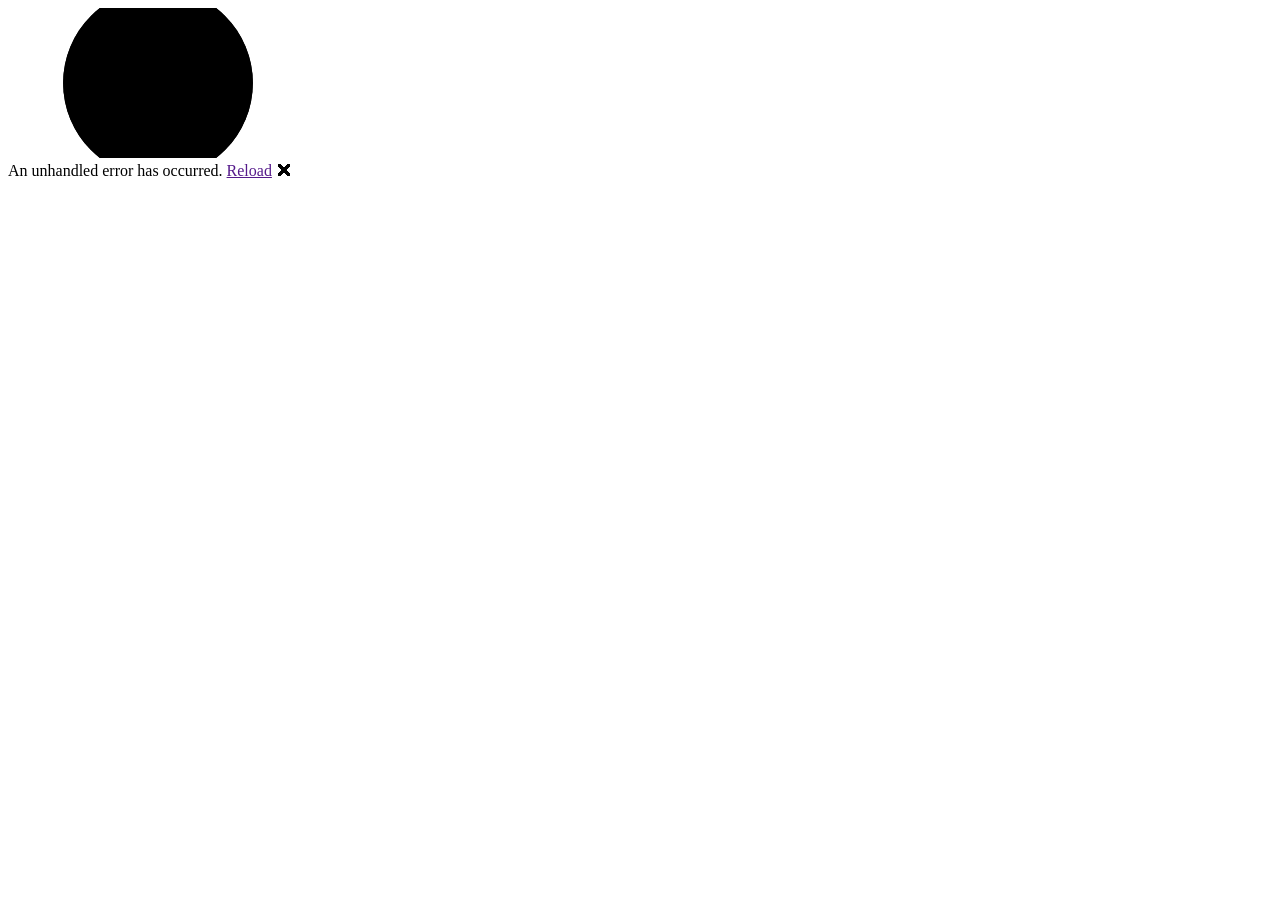
==== Application/wwwroot/index.html @ 995a9017 "Initial commit" ====
<!DOCTYPE html>
<html lang="en" data-theme="light">

<head>
    <meta charset="utf-8" />
    <meta name="viewport" content="width=device-width, initial-scale=1.0" />
    <title>Discogg</title>
    <base href="/" />
    <link rel="stylesheet" href="css/bootstrap/bootstrap.min.css" />
    <link rel="icon" type="image/png" href="favicon.png" />
    <link href="Application.styles.css" rel="stylesheet" />
    <link href="_content/MudBlazor/MudBlazor.min.css" rel="stylesheet" />

    <!-- Custom CSS-->
    <link rel="stylesheet" href="css/app.css" />
    <link rel="stylesheet" href="css/images.css" />
    <link rel="stylesheet" href="css/darkTheme.css" />
    <link rel="stylesheet" href="css/lightTheme.css" />

    <!-- Custom Javascript files -->
    <script src="js/themeInterop.js" defer></script>
    <script src="js/localStorageInterop.js" defer></script>
    <script src="_framework/blazor.webassembly.js"></script>
    <script src="_content/MudBlazor/MudBlazor.min.js"></script>

</head>

<body>
    <div id="app">
        <svg class="loading-progress">
            <circle r="40%" cx="50%" cy="50%" />
            <circle r="40%" cx="50%" cy="50%" />
        </svg>
        <div class="loading-progress-text"></div>
    </div>

    <div id="blazor-error-ui">
        An unhandled error has occurred.
        <a href="" class="reload">Reload</a>
        <a class="dismiss">🗙</a>
    </div>
</body>

</html>
---- Application/wwwroot/css/app.css ----
html, body {
    font-family: 'Helvetica Neue', Helvetica, Arial, sans-serif;
}

.page {
    display: flex;
    padding: 20px;
    height: 100vh;
}

h1:focus {
    outline: none;
}

.btn-primary {
    color: #fff;
    background-color: #1b6ec2;
    border-color: #1861ac;
}

.btn:focus, .btn:active:focus, .btn-link.nav-link:focus, .form-control:focus, .form-check-input:focus {
    box-shadow: 0 0 0 0.1rem white, 0 0 0 0.25rem #258cfb;
}

.content {
    padding-top: 1.1rem;
}

.valid.modified:not([type=checkbox]) {
    outline: 1px solid #26b050;
}

.invalid {
    outline: 1px solid red;
}

.validation-message {
    color: red;
}

#blazor-error-ui {
    background: lightyellow;
    bottom: 0;
    box-shadow: 0 -1px 2px rgba(0, 0, 0, 0.2);
    display: none;
    left: 0;
    padding: 0.6rem 1.25rem 0.7rem 1.25rem;
    position: fixed;
    width: 100%;
    z-index: 1000;
}

    #blazor-error-ui .dismiss {
        cursor: pointer;
        position: absolute;
        right: 0.75rem;
        top: 0.5rem;
    }

.blazor-error-boundary {
    background: url([data-uri]) no-repeat 1rem/1.8rem, #b32121;
    padding: 1rem 1rem 1rem 3.7rem;
    color: white;
}

    .blazor-error-boundary::after {
        content: "An error has occurred."
    }

.loading-progress {
    position: relative;
    display: block;
    width: 8rem;
    height: 8rem;
    margin: 20vh auto 1rem auto;
}

    .loading-progress circle {
        fill: none;
        stroke: #e0e0e0;
        stroke-width: 0.6rem;
        transform-origin: 50% 50%;
        transform: rotate(-90deg);
    }

        .loading-progress circle:last-child {
            stroke: #1b6ec2;
            stroke-dasharray: calc(3.141 * var(--blazor-load-percentage, 0%) * 0.8), 500%;
            transition: stroke-dasharray 0.05s ease-in-out;
        }

.loading-progress-text {
    position: absolute;
    text-align: center;
    font-weight: bold;
    inset: calc(20vh + 3.25rem) 0 auto 0.2rem;
}

    .loading-progress-text:after {
        content: var(--blazor-load-percentage-text, "Loading");
    }

code {
    color: #c02d76;
}

.sidebar {
    border: 1px solid black;
    background: rgba(0,0,0,0.4);
    margin-right: 15px;
    width: 250px;
    height: max-content;
    overflow: auto;
}

.content {
    margin: 16px;
    height: max-content;
}

main {
    flex: 1;
    border: 1px solid black;
    background: rgba(0,0,0,0.4);
    overflow: auto;
    scrollbar-color: #000 #111;
    scrollbar-arrow-color: #000 #111;
}

.headerArea {
    justify-content: flex-end;
    display: flex;
    align-items: center;
    height: 4rem;
    background-color: rgba(0,0,0,0.4);
}

.footerArea {
    justify-content: flex-end;
    display: flex;
    align-items: center;
    height: 3rem;
    background-color: rgba(0,0,0,0.4);
}

.headerArea > * {
    padding-left: 20px;
}

.navbar-brand {
    font-size: 1.1rem;
}

.bi {
    display: inline-block;
    position: relative;
    width: 1.25rem;
    height: 1.25rem;
    margin-right: 0.75rem;
    top: -1px;
    ba ckground-size: cover;
}

.nav-item {
    font-size: 0.9rem;
    padding-bottom: 0.5rem;
}

    .nav-item:first-of-type {
        padding-top: 1rem;
    }

    .nav-item:last-of-type {
        padding-bottom: 1rem;
    }
---- Application/wwwroot/css/images.css ----
﻿/* https://fonts.google.com/icons */

@import url('https://fonts.googleapis.com/css2?family=Material+Symbols+Outlined:opsz,wght,FILL,GRAD@24,400,0,0&display=swap');

.material-symbols-outlined {
    font-family: 'Material Symbols Outlined';
    font-weight: 400;
    font-style: normal;
    font-size: 24px;
    font-variation-settings: 'FILL' 0, 'wght' 400, 'GRAD' 0, 'opsz' 24;
}
---- Application/wwwroot/css/darkTheme.css ----
﻿html[theme='dark'] a, .btn-link {
    color: #fff;
}

html[theme='dark'] .page {
    background-color: #222;
}
---- Application/wwwroot/css/lightTheme.css ----
﻿html[theme='light'] a, .btn-link {
    color: #fff;
}

html[theme='light'] .page {
    background-color: #fff;
}
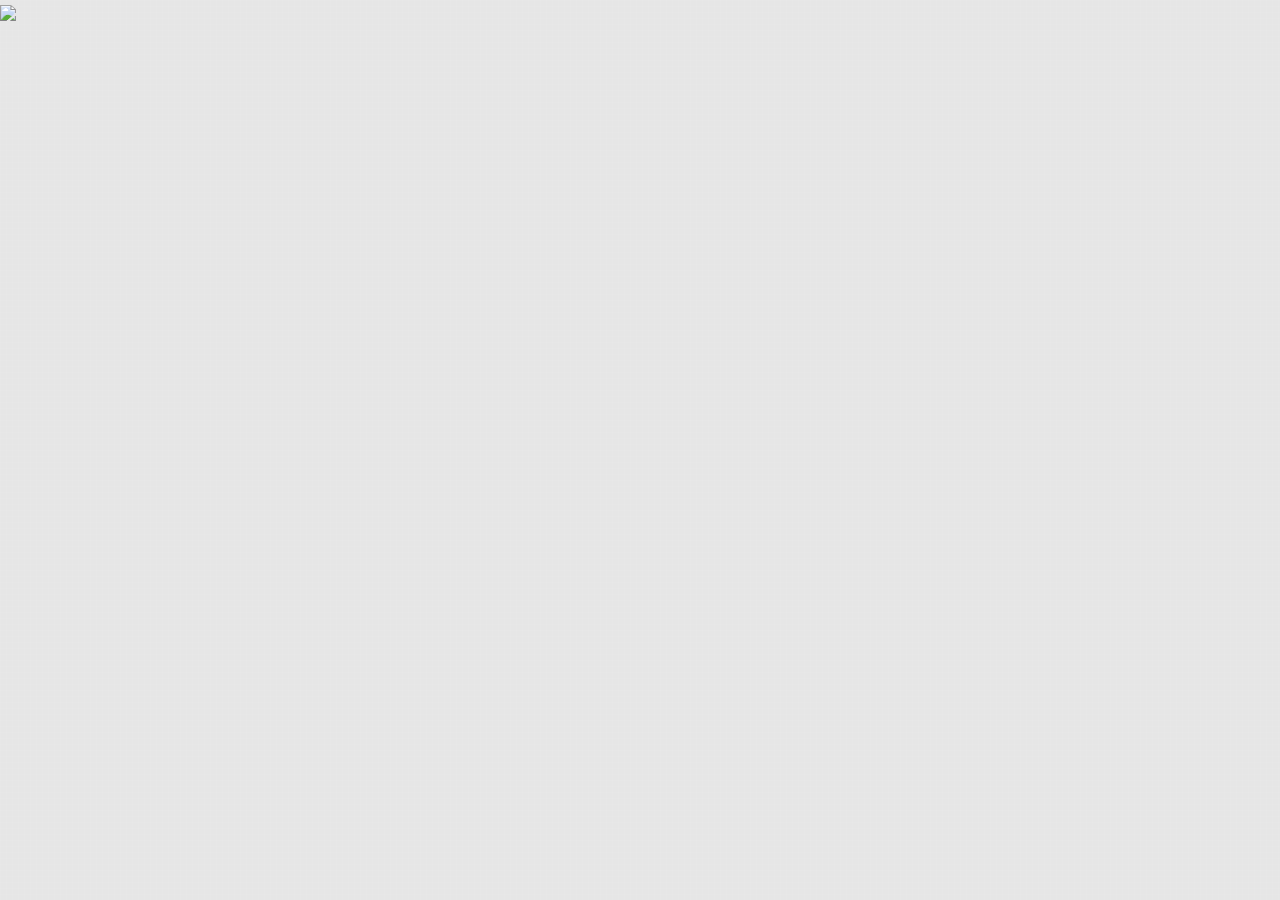
==== commit f4452602: "Restructured project, updated theme and color logic, added new loading animation, updated theming" ====
--- a/Application/wwwroot/index.html
+++ b/Application/wwwroot/index.html
@@ -1,37 +1,43 @@
 <!DOCTYPE html>
-<html lang="en" data-theme="light">
+<html lang="en" class="no-transitions">
 
 <head>
+    <script>
+        // Apply theme BEFORE CSS loads (prevents white flash)
+        const theme = localStorage.getItem("data-theme") || "light";
+        document.documentElement.setAttribute("data-theme", theme);
+    </script>
+
     <meta charset="utf-8" />
     <meta name="viewport" content="width=device-width, initial-scale=1.0" />
     <title>Discogg</title>
     <base href="/" />
+
+    <!-- CSS -->
     <link rel="stylesheet" href="css/bootstrap/bootstrap.min.css" />
     <link rel="icon" type="image/png" href="favicon.png" />
     <link href="Application.styles.css" rel="stylesheet" />
     <link href="_content/MudBlazor/MudBlazor.min.css" rel="stylesheet" />
 
-    <!-- Custom CSS-->
+    <!-- Custom CSS -->
     <link rel="stylesheet" href="css/app.css" />
     <link rel="stylesheet" href="css/images.css" />
     <link rel="stylesheet" href="css/darkTheme.css" />
     <link rel="stylesheet" href="css/lightTheme.css" />
 
-    <!-- Custom Javascript files -->
+    <!-- JS -->
     <script src="js/themeInterop.js" defer></script>
     <script src="js/localStorageInterop.js" defer></script>
-    <script src="_framework/blazor.webassembly.js"></script>
+    <script src="_framework/blazor.webassembly.js" autostart="false"></script>
     <script src="_content/MudBlazor/MudBlazor.min.js"></script>
-
 </head>
 
 <body>
     <div id="app">
-        <svg class="loading-progress">
-            <circle r="40%" cx="50%" cy="50%" />
-            <circle r="40%" cx="50%" cy="50%" />
-        </svg>
-        <div class="loading-progress-text"></div>
+        <!-- Boot-time loader -->
+        <div id="loading-screen">
+            <img src="images/vinyl.png" class="vinyl-spin" id="vinyl-loader" />
+        </div>
     </div>
 
     <div id="blazor-error-ui">
@@ -42,3 +48,23 @@
 </body>
 
 </html>
+
+<script>
+    Blazor.start({
+        loadBootResource: (type, name, defaultUri, integrity) => defaultUri,
+        onProgress: (loaded, total) => {
+            if (loaded === total) {
+                setTimeout(() => {
+                    document.getElementById("loading-screen").style.opacity = "0";
+
+                    // Enable transitions after load
+                    document.documentElement.classList.remove("no-transitions");
+
+                    setTimeout(() => {
+                        document.getElementById("loading-screen").remove();
+                    }, 300);
+                }, 200);
+            }
+        }
+    });
+</script>
--- a/Application/wwwroot/css/app.css
+++ b/Application/wwwroot/css/app.css
@@ -1,175 +1,114 @@
-html, body {
-    font-family: 'Helvetica Neue', Helvetica, Arial, sans-serif;
+/* -------------------------------------------------- */
+/* DISABLE TRANSITIONS DURING INITIAL LOAD            */
+/* -------------------------------------------------- */
+
+html.no-transitions *, html.no-transitions {
+    transition: none !important;
 }
 
-.page {
+/* -------------------------------------------------- */
+/* BOOT LOADING SCREEN                                */
+/* -------------------------------------------------- */
+
+#loading-screen {
     display: flex;
-    padding: 20px;
+    justify-content: center;
+    align-items: center;
     height: 100vh;
+    transition: opacity 0.3s ease;
 }
 
-h1:focus {
-    outline: none;
-}
-
-.btn-primary {
-    color: #fff;
-    background-color: #1b6ec2;
-    border-color: #1861ac;
-}
-
-.btn:focus, .btn:active:focus, .btn-link.nav-link:focus, .form-control:focus, .form-check-input:focus {
-    box-shadow: 0 0 0 0.1rem white, 0 0 0 0.25rem #258cfb;
-}
-
-.content {
-    padding-top: 1.1rem;
-}
-
-.valid.modified:not([type=checkbox]) {
-    outline: 1px solid #26b050;
-}
-
-.invalid {
-    outline: 1px solid red;
-}
-
-.validation-message {
-    color: red;
-}
-
-#blazor-error-ui {
-    background: lightyellow;
-    bottom: 0;
-    box-shadow: 0 -1px 2px rgba(0, 0, 0, 0.2);
-    display: none;
-    left: 0;
-    padding: 0.6rem 1.25rem 0.7rem 1.25rem;
-    position: fixed;
-    width: 100%;
-    z-index: 1000;
-}
-
-    #blazor-error-ui .dismiss {
-        cursor: pointer;
-        position: absolute;
-        right: 0.75rem;
-        top: 0.5rem;
-    }
-
-.blazor-error-boundary {
-    background: url([data-uri]) no-repeat 1rem/1.8rem, #b32121;
-    padding: 1rem 1rem 1rem 3.7rem;
+html[data-theme="dark"] #loading-screen {
+    background: #121212;
     color: white;
 }
 
-    .blazor-error-boundary::after {
-        content: "An error has occurred."
+html[data-theme="light"] #loading-screen {
+    background: #ffffff;
+    color: black;
+}
+
+/* -------------------------------------------------- */
+/* IN-APP LOADING SCREEN                              */
+/* -------------------------------------------------- */
+
+.loading-screen-inapp {
+    display: flex;
+    justify-content: center;
+    align-items: center;
+    padding: 40px;
+}
+
+/* -------------------------------------------------- */
+/* VINYL SPIN ANIMATION                               */
+/* -------------------------------------------------- */
+
+.vinyl-spin {
+    width: 140px;
+    height: 140px;
+    animation: vinylSpin 2.5s linear infinite;
+    transform-origin: center center;
+    filter: drop-shadow(0 4px 10px rgba(0,0,0,0.25));
+}
+
+@keyframes vinylSpin {
+    from {
+        transform: rotate(0deg);
     }
 
-.loading-progress {
-    position: relative;
-    display: block;
-    width: 8rem;
-    height: 8rem;
-    margin: 20vh auto 1rem auto;
+    to {
+        transform: rotate(360deg);
+    }
 }
 
-    .loading-progress circle {
-        fill: none;
-        stroke: #e0e0e0;
-        stroke-width: 0.6rem;
-        transform-origin: 50% 50%;
-        transform: rotate(-90deg);
-    }
-
-        .loading-progress circle:last-child {
-            stroke: #1b6ec2;
-            stroke-dasharray: calc(3.141 * var(--blazor-load-percentage, 0%) * 0.8), 500%;
-            transition: stroke-dasharray 0.05s ease-in-out;
-        }
-
-.loading-progress-text {
-    position: absolute;
-    text-align: center;
-    font-weight: bold;
-    inset: calc(20vh + 3.25rem) 0 auto 0.2rem;
+/* Optional slow spin */
+.vinyl-spin-slow {
+    animation: vinylSpin 8s linear infinite;
 }
 
-    .loading-progress-text:after {
-        content: var(--blazor-load-percentage-text, "Loading");
-    }
-
-code {
-    color: #c02d76;
+/* Optional hover spin */
+.vinyl-hover-spin:hover {
+    animation: vinylSpin 1.5s linear infinite;
 }
 
-.sidebar {
-    border: 1px solid black;
-    background: rgba(0,0,0,0.4);
-    margin-right: 15px;
-    width: 250px;
-    height: max-content;
-    overflow: auto;
+/* -------------------------------------------------- */
+/* GLOBAL TYPOGRAPHY, LAYOUT, NAV, FORMS, ERROR UI    */
+/* -------------------------------------------------- */
+
+html, body {
+    font-family: "Inter", "Segoe UI", Roboto, Helvetica, Arial, sans-serif;
+    font-size: 16px;
+    line-height: 1.55;
+    font-weight: 400;
+    -webkit-font-smoothing: antialiased;
+    -moz-osx-font-smoothing: grayscale;
 }
 
-.content {
-    margin: 16px;
-    height: max-content;
+body {
+    background-color: var(--mud-palette-background);
+    background-image:
+    /* center tint */
+    radial-gradient(circle at center, color-mix(in srgb, var(--mud-palette-background) 80%, var(--mud-palette-primary) 20% ) 0%, var(--mud-palette-background) 60% ),
+    /* vinyl grooves (default = light theme) */
+    repeating-radial-gradient( circle at center, color-mix(in srgb, var(--mud-palette-text-primary) 20%, transparent 80% ) 0px, color-mix(in srgb, var(--mud-palette-text-primary) 20%, transparent 80% ) 1px, transparent 1px, transparent 6px );
+    background-size: cover;
+    background-attachment: fixed;
 }
 
-main {
-    flex: 1;
-    border: 1px solid black;
-    background: rgba(0,0,0,0.4);
-    overflow: auto;
-    scrollbar-color: #000 #111;
-    scrollbar-arrow-color: #000 #111;
+/* DARK THEME OVERRIDE */
+:root[data-theme="dark"] body {
+    background-image: radial-gradient(circle at center, color-mix(in srgb, var(--mud-palette-background) 80%, var(--mud-palette-primary) 20% ) 0%, var(--mud-palette-background) 60% ), repeating-radial-gradient( circle at center, color-mix(in srgb, var(--mud-palette-text-primary) 20%, transparent 80% ) 0px, color-mix(in srgb, var(--mud-palette-text-primary) 20%, transparent 80% ) 1px, transparent 1px, transparent 6px );
 }
 
-.headerArea {
-    justify-content: flex-end;
-    display: flex;
-    align-items: center;
-    height: 4rem;
-    background-color: rgba(0,0,0,0.4);
+/* LIGHT THEME OVERRIDE */
+:root[data-theme="light"] body {
+    background-image: radial-gradient(circle at center, color-mix(in srgb, var(--mud-palette-background) 60%, var(--mud-palette-primary) 40% ) 0%, var(--mud-palette-background) 60% ), repeating-radial-gradient( circle at center, color-mix(in srgb, var(--mud-palette-text-primary) 20%, transparent 80% ) 0px, color-mix(in srgb, var(--mud-palette-text-primary) 20%, transparent 80% ) 1px, transparent 1px, transparent 6px );
 }
 
-.footerArea {
-    justify-content: flex-end;
-    display: flex;
-    align-items: center;
-    height: 3rem;
-    background-color: rgba(0,0,0,0.4);
+.footer-fab {
+    width: 28px !important;
+    height: 28px !important;
+    min-width: 28px !important;
+    min-height: 28px !important;
+    font-size: 16px !important;
 }
-
-.headerArea > * {
-    padding-left: 20px;
-}
-
-.navbar-brand {
-    font-size: 1.1rem;
-}
-
-.bi {
-    display: inline-block;
-    position: relative;
-    width: 1.25rem;
-    height: 1.25rem;
-    margin-right: 0.75rem;
-    top: -1px;
-    ba ckground-size: cover;
-}
-
-.nav-item {
-    font-size: 0.9rem;
-    padding-bottom: 0.5rem;
-}
-
-    .nav-item:first-of-type {
-        padding-top: 1rem;
-    }
-
-    .nav-item:last-of-type {
-        padding-bottom: 1rem;
-    }
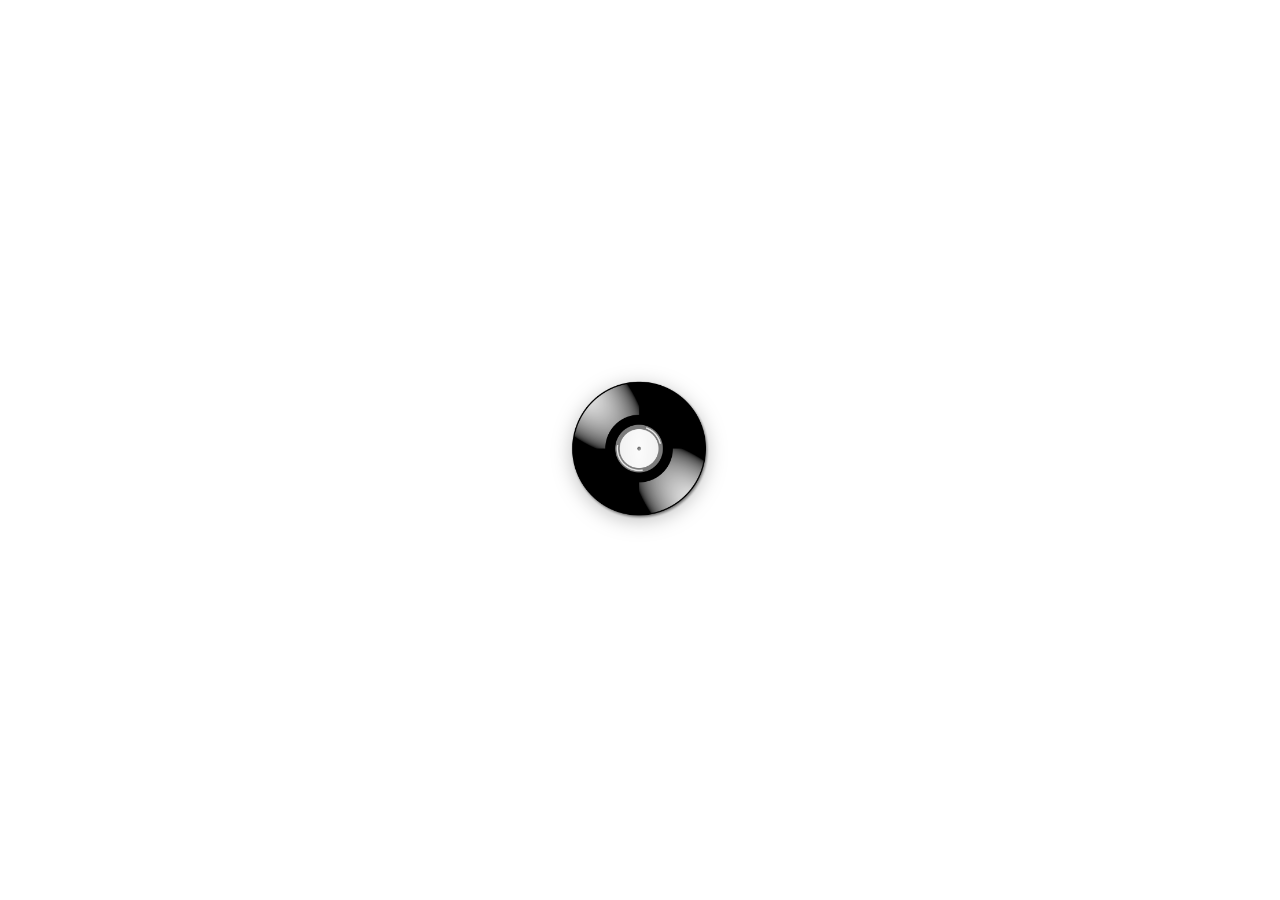
==== commit c8702b94: "Removed obsolete file references" ====
--- a/Application/wwwroot/index.html
+++ b/Application/wwwroot/index.html
@@ -22,8 +22,6 @@
     <!-- Custom CSS -->
     <link rel="stylesheet" href="css/app.css" />
     <link rel="stylesheet" href="css/images.css" />
-    <link rel="stylesheet" href="css/darkTheme.css" />
-    <link rel="stylesheet" href="css/lightTheme.css" />
 
     <!-- JS -->
     <script src="js/themeInterop.js" defer></script>
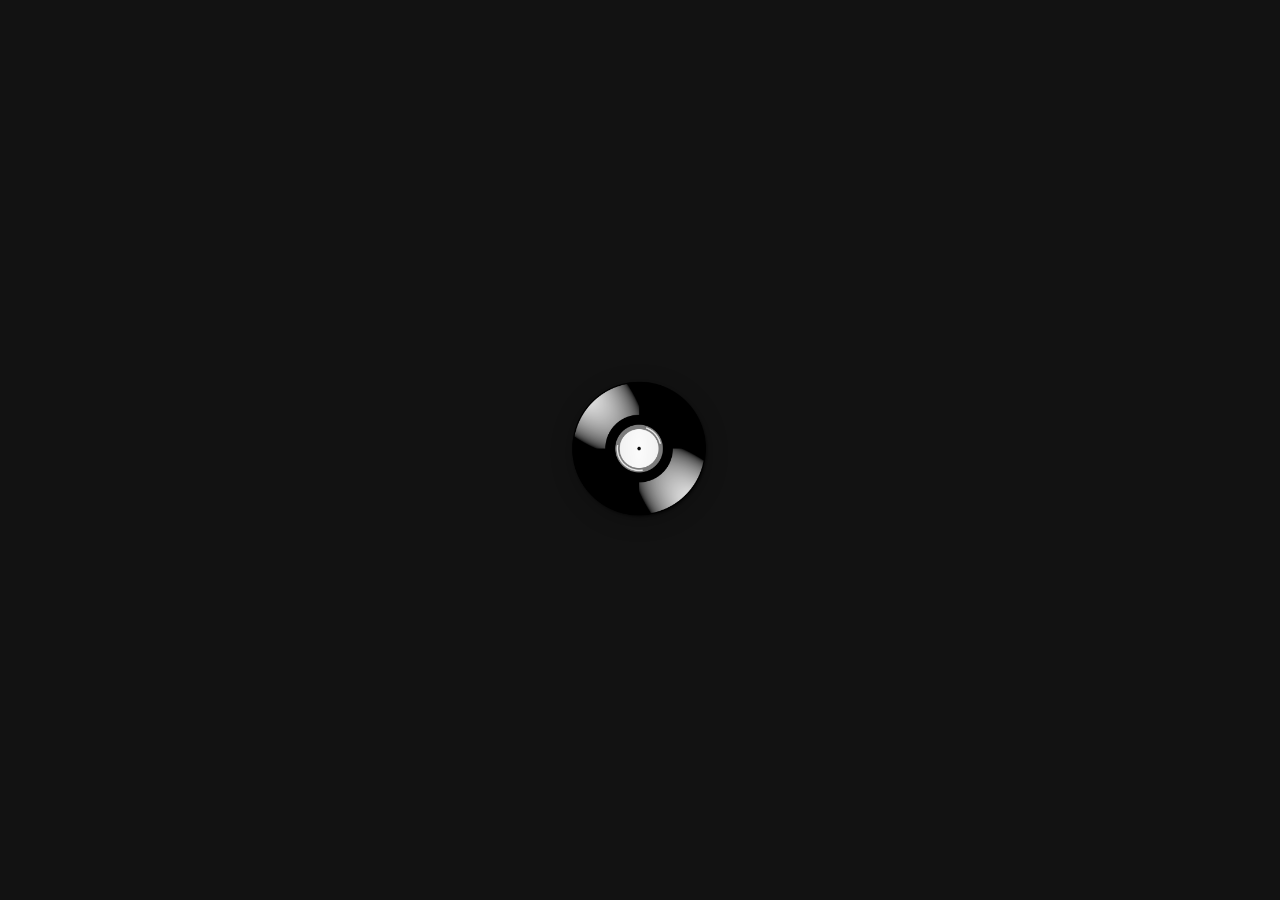
==== commit 210c458f: "Updated some documentation, added button tooltips" ====
--- a/Application/wwwroot/index.html
+++ b/Application/wwwroot/index.html
@@ -3,13 +3,15 @@
 
 <head>
     <script>
-        // Apply theme BEFORE CSS loads (prevents white flash)
-        const theme = localStorage.getItem("data-theme") || "light";
+        // Apply theme BEFORE CSS loads (prevents white flashing)
+        const theme = localStorage.getItem("data-theme") || "dark";
         document.documentElement.setAttribute("data-theme", theme);
     </script>
 
     <meta charset="utf-8" />
     <meta name="viewport" content="width=device-width, initial-scale=1.0" />
+    <meta name="autocomplete" content="off">
+
     <title>Discogg</title>
     <base href="/" />
 
@@ -24,8 +26,8 @@
     <link rel="stylesheet" href="css/images.css" />
 
     <!-- JS -->
-    <script src="js/themeInterop.js" defer></script>
-    <script src="js/localStorageInterop.js" defer></script>
+    <script src="js/themes.js" defer></script>
+    <script src="js/localStorage.js" defer></script>
     <script src="_framework/blazor.webassembly.js" autostart="false"></script>
     <script src="_content/MudBlazor/MudBlazor.min.js"></script>
 </head>
--- a/Application/wwwroot/css/app.css
+++ b/Application/wwwroot/css/app.css
@@ -105,10 +105,9 @@
     background-image: radial-gradient(circle at center, color-mix(in srgb, var(--mud-palette-background) 60%, var(--mud-palette-primary) 40% ) 0%, var(--mud-palette-background) 60% ), repeating-radial-gradient( circle at center, color-mix(in srgb, var(--mud-palette-text-primary) 20%, transparent 80% ) 0px, color-mix(in srgb, var(--mud-palette-text-primary) 20%, transparent 80% ) 1px, transparent 1px, transparent 6px );
 }
 
-.footer-fab {
+.footer-button {
     width: 28px !important;
-    height: 28px !important;
+    height: 24px !important;
     min-width: 28px !important;
-    min-height: 28px !important;
-    font-size: 16px !important;
+    min-height: 24px !important;
 }
